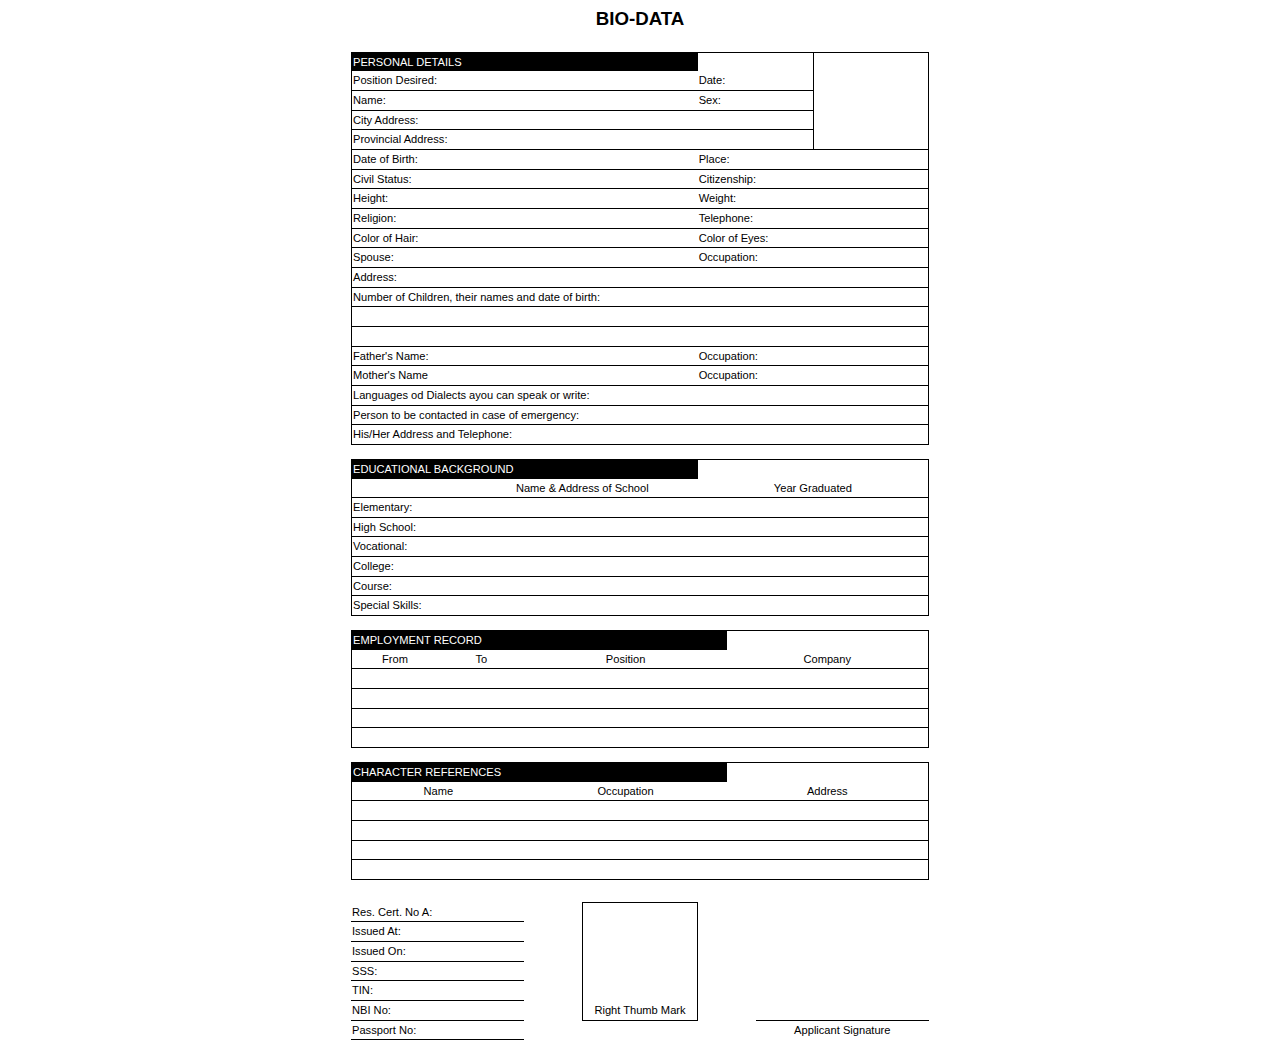
==== livebio/index.html @ 6a6d659b "Livebio" ====
<!DOCTYPE html>
<html lang="en">
  <head>
    <meta charset="UTF-8" />
    <meta http-equiv="X-UA-Compatible" content="IE=edge" />
    <meta name="viewport" content="width=device-width, initial-scale=1.0" />
    <title>Document</title>
  </head>
  <body style="font-family: Arial, Helvetica, sans-serif;">
    <style>
      th,
      td {
        font-size: smaller;
        line-height: 1.5;
      }
      tbody {
        border: 1px solid black;
      }
      table {
        border-collapse: collapse !important;
      }
    </style>
    <h3 style="text-align: center; margin-top: 5px;">BIO-DATA</h3>
    <table width="100%" style="max-width: 580px; margin:auto;">
      <tbody style="border: 0px;">
        <tr width="100%">
          <td>
            <table width="100%">
              <thead>
                <tr height="0px">
                  <td width="20%"></td>
                  <td width="20%"></td>
                  <td width="20%"></td>
                  <td width="20%"></td>
                  <td width="20%"></td>
                </tr>
              </thead>
              <tbody>
                <tr>
                  <td colspan="3" bgcolor="black" style="color: white">
                    PERSONAL DETAILS
                  </td>
                  <td colspan="1"></td>
                  <!-- <td></td> -->
                  <td rowspan="5" style="border: 1px solid black"></td>
                </tr>
                <tr>
                  <td colspan="3" style="border-bottom: 1px solid black">
                    Position Desired:
                  </td>
                  <!-- <td></td> -->
                  <td colspan="1" style="border-bottom: 1px solid black">
                    Date:
                  </td>
                  <!-- <td></td>
                    <td></td> -->
                </tr>
                <tr>
                  <td colspan="3" style="border-bottom: 1px solid black">
                    Name:
                  </td>
                  <!-- <td></td> -->
                  <td colspan="1" style="border-bottom: 1px solid black">
                    Sex:
                  </td>
                  <!-- <td></td>
                    <td></td> -->
                </tr>
                <tr>
                  <td colspan="4" style="border-bottom: 1px solid black">
                    City Address:
                  </td>
                  <!-- <td></td>
                    <td></td>
                    <td></td>
                    <td></td> -->
                </tr>
                <tr>
                  <td colspan="4" style="border-bottom: 1px solid black">
                    Provincial Address:
                  </td>
                  <!-- <td></td>
                    <td></td>
                    <td></td>
                    <td></td> -->
                </tr>
                <tr>
                  <td colspan="3" style="border-bottom: 1px solid black">
                    Date of Birth:
                  </td>
                  <!-- <td></td> -->
                  <td colspan="2" style="border-bottom: 1px solid black">
                    Place:
                  </td>
                  <!-- <td></td>
                    <td></td> -->
                </tr>
                <tr>
                  <td colspan="3" style="border-bottom: 1px solid black">
                    Civil Status:
                  </td>
                  <!-- <td></td> -->
                  <td colspan="2" style="border-bottom: 1px solid black">
                    Citizenship:
                  </td>
                  <!-- <td></td>
                    <td></td> -->
                </tr>
                <tr>
                  <td colspan="3" style="border-bottom: 1px solid black">
                    Height:
                  </td>
                  <!-- <td></td> -->
                  <td colspan="2" style="border-bottom: 1px solid black">
                    Weight:
                  </td>
                  <!-- <td></td>
                    <td></td> -->
                </tr>
                <tr>
                  <td colspan="3" style="border-bottom: 1px solid black">
                    Religion:
                  </td>
                  <!-- <td></td> -->
                  <td colspan="2" style="border-bottom: 1px solid black">
                    Telephone:
                  </td>
                  <!-- <td></td>
                    <td></td> -->
                </tr>
                <tr>
                  <td colspan="3" style="border-bottom: 1px solid black">
                    Color of Hair:
                  </td>
                  <!-- <td></td> -->
                  <td colspan="2" style="border-bottom: 1px solid black">
                    Color of Eyes:
                  </td>
                  <!-- <td></td>
                    <td></td> -->
                </tr>
                <tr>
                  <td colspan="3" style="border-bottom: 1px solid black">
                    Spouse:
                  </td>
                  <!-- <td></td> -->
                  <td colspan="2" style="border-bottom: 1px solid black">
                    Occupation:
                  </td>
                  <!-- <td></td>
                <td></td> -->
                </tr>
                <tr>
                  <td colspan="5" style="border-bottom: 1px solid black">
                    Address:
                  </td>
                  <!-- <td></td>
                    <td></td>
                    <td></td>
                    <td></td> -->
                </tr>
                <tr>
                  <td colspan="5" style="border-bottom: 1px solid black">
                    Number of Children, their names and date of birth:
                  </td>
                  <!-- <td></td>
                    <td></td>
                    <td></td>
                    <td></td> -->
                </tr>
                <tr>
                  <td colspan="5" style="border-bottom: 1px solid black">
                    &nbsp;
                  </td>
                  <!-- <td></td>
                    <td></td>
                    <td></td>
                    <td></td> -->
                </tr>
                <tr>
                  <td colspan="5" style="border-bottom: 1px solid black">
                    &nbsp;
                  </td>
                  <!-- <td></td>
                    <td></td>
                    <td></td>
                    <td></td> -->
                </tr>
                <tr>
                  <td colspan="3" style="border-bottom: 1px solid black">
                    Father's Name:
                  </td>
                  <!-- <td></td> -->
                  <td colspan="2" style="border-bottom: 1px solid black">
                    Occupation:
                  </td>
                  <!-- <td></td> -->
                  <!-- <td></td> -->
                </tr>
                <tr>
                  <td colspan="3" style="border-bottom: 1px solid black">
                    Mother's Name
                  </td>
                  <!-- <td></td> -->
                  <td colspan="2" style="border-bottom: 1px solid black">
                    Occupation:
                  </td>
                  <!-- <td></td> -->
                  <!-- <td></td> -->
                </tr>
                <tr>
                  <td colspan="5" style="border-bottom: 1px solid black">
                    Languages od Dialects ayou can speak or write:
                  </td>
                  <!-- <td></td>
                    <td></td>
                    <td></td>
                    <td></td> -->
                </tr>
                <tr>
                  <td colspan="5" style="border-bottom: 1px solid black">
                    Person to be contacted in case of emergency:
                  </td>
                  <!-- <td></td>
                    <td></td>
                    <td></td>
                    <td></td> -->
                </tr>
                <tr>
                  <td colspan="5" style="border-bottom: 1px solid black">
                    His/Her Address and Telephone:
                  </td>
                  <!-- <td></td>
                    <td></td>
                    <td></td>
                    <td></td> -->
                </tr>
              </tbody>
            </table>
          </td>
        </tr>
        <tr>
          <td>
            <table width="100%" style="margin-top: 10px">
              <thead>
                <tr height="0px">
                  <td width="20%"></td>
                  <td width="40%"></td>
                  <td width="40%"></td>
                </tr>
              </thead>
              <tbody>
                <tr>
                  <td colspan="2" bgcolor="black" style="color: white">
                    EDUCATIONAL BACKGROUND
                  </td>
                  <td colspan="3">&nbsp;</td>
                </tr>
                <tr>
                  <td style="border-bottom: 1px solid black">&nbsp;</td>
                  <td
                    style="text-align: center; border-bottom: 1px solid black"
                  >
                    Name & Address of School
                  </td>
                  <td
                    style="text-align: center; border-bottom: 1px solid black"
                  >
                    Year Graduated
                  </td>
                </tr>
                <tr>
                  <td colspan="3" style="border-bottom: 1px solid black">
                    Elementary:
                  </td>
                </tr>
                <tr>
                  <td colspan="3" style="border-bottom: 1px solid black">
                    High School:
                  </td>
                </tr>
                <tr>
                  <td colspan="3" style="border-bottom: 1px solid black">
                    Vocational:
                  </td>
                </tr>
                <tr>
                  <td colspan="3" style="border-bottom: 1px solid black">
                    College:
                  </td>
                </tr>
                <tr>
                  <td colspan="3" style="border-bottom: 1px solid black">
                    Course:
                  </td>
                </tr>
                <tr>
                  <td colspan="3" style="border-bottom: 1px solid black">
                    Special Skills:
                  </td>
                </tr>
              </tbody>
            </table>
          </td>
        </tr>
        <tr>
          <td>
            <table width="100%" style="margin-top: 10px">
              <thead>
                <tr height="0px">
                  <td width="15%"></td>
                  <td width="15%"></td>
                  <td width="35%"></td>
                  <td width="35%"></td>
                </tr>
              </thead>
              <tbody>
                <tr>
                  <td colspan="3" bgcolor="black" style="color: white">
                    EMPLOYMENT RECORD
                  </td>
                </tr>
                <tr style="text-align: center">
                  <td style="border-bottom: 1px solid black">From</td>
                  <td style="border-bottom: 1px solid black">To</td>
                  <td style="border-bottom: 1px solid black">Position</td>
                  <td style="border-bottom: 1px solid black">Company</td>
                </tr>
                <tr>
                  <td colspan="4" style="border-bottom: 1px solid black">
                    &nbsp;
                  </td>
                </tr>
                <tr>
                  <td colspan="4" style="border-bottom: 1px solid black">
                    &nbsp;
                  </td>
                </tr>
                <tr>
                  <td colspan="4" style="border-bottom: 1px solid black">
                    &nbsp;
                  </td>
                </tr>
                <tr>
                  <td colspan="4" style="border-bottom: 1px solid black">
                    &nbsp;
                  </td>
                </tr>
              </tbody>
            </table>
          </td>
        </tr>
        <tr>
          <td>
            <table width="100%" style="margin-top: 10px">
              <thead>
                <tr height="0px">
                  <td width="15%"></td>
                  <td width="15%"></td>
                  <td width="35%"></td>
                  <td width="35%"></td>
                </tr>
              </thead>
              <tbody>
                <tr>
                  <td colspan="3" bgcolor="black" style="color: white">
                    CHARACTER REFERENCES
                  </td>
                </tr>
                <tr style="text-align: center">
                  <td colspan="2" style="border-bottom: 1px solid black">
                    Name
                  </td>
                  <td style="border-bottom: 1px solid black">Occupation</td>
                  <td style="border-bottom: 1px solid black">Address</td>
                </tr>
                <tr>
                  <td colspan="4" style="border-bottom: 1px solid black">
                    &nbsp;
                  </td>
                </tr>
                <tr>
                  <td colspan="4" style="border-bottom: 1px solid black">
                    &nbsp;
                  </td>
                </tr>
                <tr>
                  <td colspan="4" style="border-bottom: 1px solid black">
                    &nbsp;
                  </td>
                </tr>
                <tr>
                  <td colspan="4" style="border-bottom: 1px solid black">
                    &nbsp;
                  </td>
                </tr>
              </tbody>
            </table>
          </td>
        </tr>
        <tr>
          <td>
            <table width="100%" style="margin-top: 0px">
              <thead>
                <tr height="0px">
                  <td width="30%"></td>
                  <td width="10%"></td>
                  <td width="20%"></td>
                  <td width="10%"></td>
                  <td width="30%"></td>
                </tr>
              </thead>
              <tbody style="border: 0px;">
                <tr>
                  <td colspan="2">&nbsp;</td>
                </tr>
                <tr>
                  <td style="border-bottom: 1px solid black">
                    Res. Cert. No A:
                  </td>
                  <td></td>
                  <td
                    rowspan="6"
                    style="
                      border: 1px solid black;
                      text-align: center;
                      vertical-align: bottom;
                    "
                  >
                    Right Thumb Mark
                  </td>
                  <td></td>
                  <td></td>
                </tr>
                <tr>
                  <td style="border-bottom: 1px solid black">Issued At:</td>
                  <td></td>
                  <!-- <td></td> -->
                  <td></td>
                  <td></td>
                </tr>
                <tr>
                  <td style="border-bottom: 1px solid black">Issued On:</td>
                  <td></td>
                  <!-- <td></td> -->
                  <td></td>
                  <td></td>
                </tr>
                <tr>
                  <td style="border-bottom: 1px solid black">SSS:</td>
                  <td></td>
                  <!-- <td></td> -->
                  <td></td>
                  <td></td>
                </tr>
                <tr>
                  <td style="border-bottom: 1px solid black">TIN:</td>
                  <td></td>
                  <!-- <td></td> -->
                  <td></td>
                  <td></td>
                </tr>
                <tr>
                  <td style="border-bottom: 1px solid black">NBI No:</td>
                  <td></td>
                  <!-- <td></td> -->
                  <td></td>
                  <td style="border-bottom: 1px solid black"></td>
                </tr>
                <tr>
                  <td style="border-bottom: 1px solid black">Passport No:</td>
                  <td></td>
                  <td></td>
                  <td></td>
                  <td style="text-align: center">Applicant Signature</td>
                </tr>
              </tbody>
            </table>
          </td>
        </tr>
      </tbody>
    </table>
  </body>
</html>
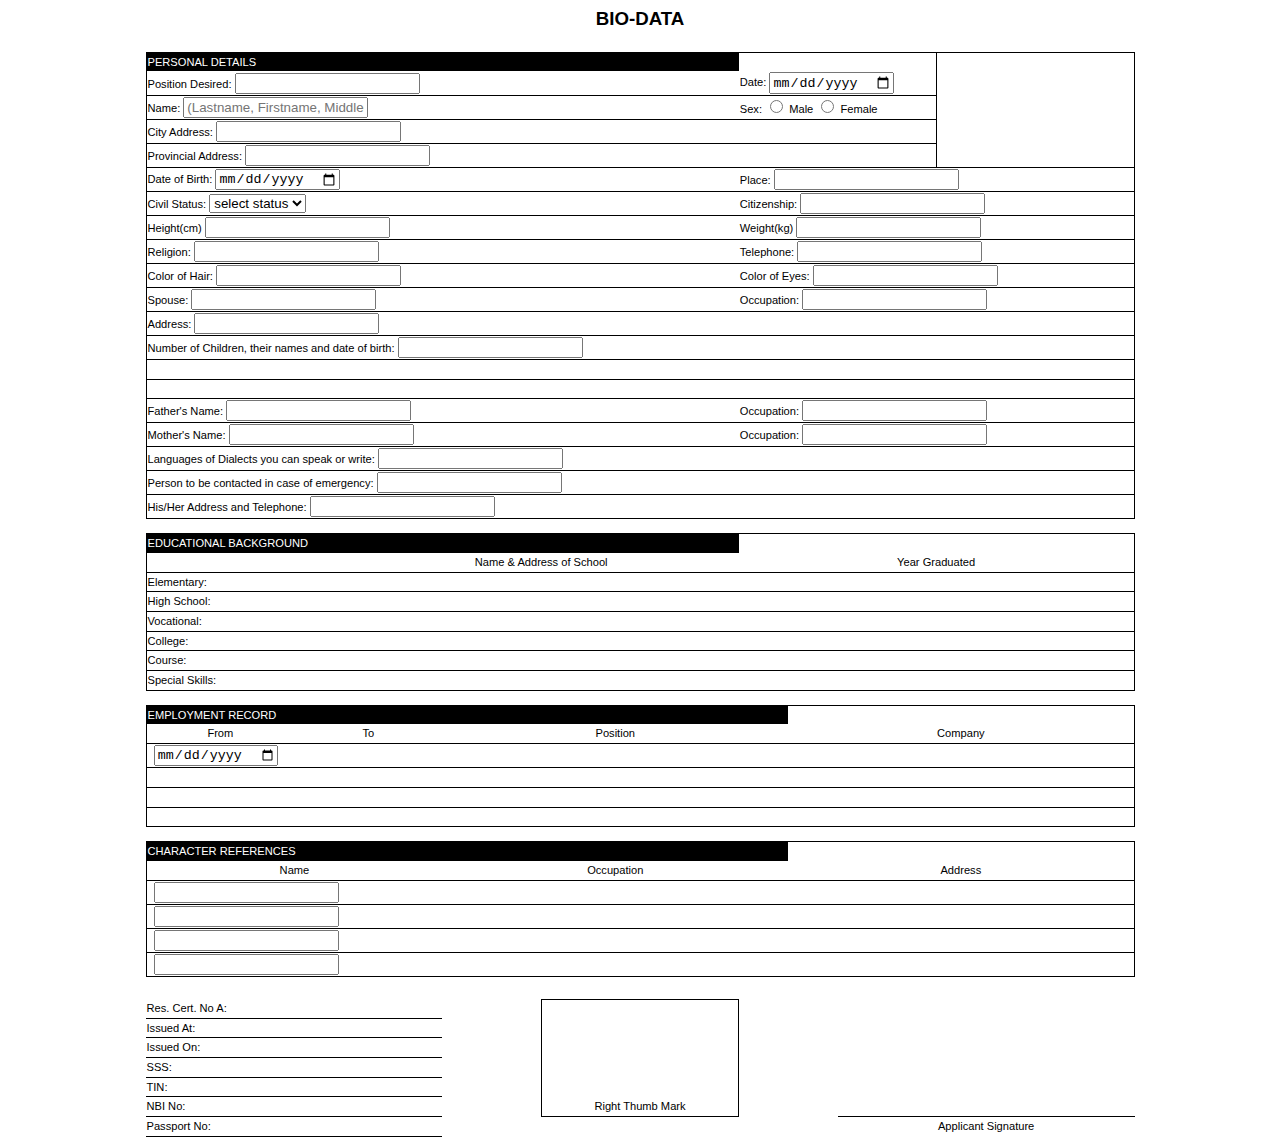
==== commit 3e4e6373: "Biodata" ====
--- a/livebio/index.html
+++ b/livebio/index.html
@@ -5,6 +5,7 @@
     <meta http-equiv="X-UA-Compatible" content="IE=edge" />
     <meta name="viewport" content="width=device-width, initial-scale=1.0" />
     <title>Document</title>
+    <link rel="stylesheet" href="css/style.css">
   </head>
   <body style="font-family: Arial, Helvetica, sans-serif;">
     <style>
@@ -21,7 +22,7 @@
       }
     </style>
     <h3 style="text-align: center; margin-top: 5px;">BIO-DATA</h3>
-    <table width="100%" style="max-width: 580px; margin:auto;">
+    <table width="100%" style="max-width: 991px; margin:auto;">
       <tbody style="border: 0px;">
         <tr width="100%">
           <td>
@@ -47,21 +48,28 @@
                 <tr>
                   <td colspan="3" style="border-bottom: 1px solid black">
                     Position Desired:
+                    <input type="text" id="" name="">
                   </td>
                   <!-- <td></td> -->
                   <td colspan="1" style="border-bottom: 1px solid black">
                     Date:
-                  </td>
-                  <!-- <td></td>
-                    <td></td> -->
-                </tr>
-                <tr>
+                    <input type="date">
+                  </td>
+                  <!-- <td></td>
+                    <td></td> -->
+                </tr>
+                <tr>
+                  <form action="">
                   <td colspan="3" style="border-bottom: 1px solid black">
                     Name:
-                  </td>
+                    <input type="text" id="" name="" placeholder="(Lastname, Firstname, Middlename, Suffix if applicable">
+                  </td>
+                </form>
                   <!-- <td></td> -->
                   <td colspan="1" style="border-bottom: 1px solid black">
                     Sex:
+                    <input type="radio" name="sex" id=""/> <label for="">Male</label>
+                    <input type="radio" name="sex" id=""/> <label for="">Female</label>
                   </td>
                   <!-- <td></td>
                     <td></td> -->
@@ -69,6 +77,7 @@
                 <tr>
                   <td colspan="4" style="border-bottom: 1px solid black">
                     City Address:
+                    <input type="text" id="" name="">
                   </td>
                   <!-- <td></td>
                     <td></td>
@@ -78,6 +87,7 @@
                 <tr>
                   <td colspan="4" style="border-bottom: 1px solid black">
                     Provincial Address:
+                    <input type="text" id="" name="">
                   </td>
                   <!-- <td></td>
                     <td></td>
@@ -87,10 +97,12 @@
                 <tr>
                   <td colspan="3" style="border-bottom: 1px solid black">
                     Date of Birth:
+                    <input type="date">
                   </td>
                   <!-- <td></td> -->
                   <td colspan="2" style="border-bottom: 1px solid black">
                     Place:
+                    <input type="text" id="" name="">
                   </td>
                   <!-- <td></td>
                     <td></td> -->
@@ -98,21 +110,32 @@
                 <tr>
                   <td colspan="3" style="border-bottom: 1px solid black">
                     Civil Status:
+                    <select name="civil-status" id="civil-status">
+                      <option value="select-status">select status</option>
+                      <option value="Single">Single</option>
+                      <option value="Married">Married</option>
+                      <option value="Divorced">Divorced</option>
+                      <option value="Seperated">Seperated</option>
+                      <option value="Widowed">Widowed</option>
+                    </select>
                   </td>
                   <!-- <td></td> -->
                   <td colspan="2" style="border-bottom: 1px solid black">
                     Citizenship:
-                  </td>
-                  <!-- <td></td>
-                    <td></td> -->
-                </tr>
-                <tr>
-                  <td colspan="3" style="border-bottom: 1px solid black">
-                    Height:
-                  </td>
-                  <!-- <td></td> -->
-                  <td colspan="2" style="border-bottom: 1px solid black">
-                    Weight:
+                    <input type="text" id="" name="">
+                  </td>
+                  <!-- <td></td>
+                    <td></td> -->
+                </tr>
+                <tr>
+                  <td colspan="3" style="border-bottom: 1px solid black">
+                    Height(cm)
+                    <input type="text" name="height" id="">
+                  </td>
+                  <!-- <td></td> -->
+                  <td colspan="2" style="border-bottom: 1px solid black">
+                    Weight(kg)
+                    <input type="text" name="weight" id="">
                   </td>
                   <!-- <td></td>
                     <td></td> -->
@@ -120,10 +143,12 @@
                 <tr>
                   <td colspan="3" style="border-bottom: 1px solid black">
                     Religion:
+                    <input type="text" id="" name="">
                   </td>
                   <!-- <td></td> -->
                   <td colspan="2" style="border-bottom: 1px solid black">
                     Telephone:
+                    <input type="text" id="" name="">
                   </td>
                   <!-- <td></td>
                     <td></td> -->
@@ -131,10 +156,12 @@
                 <tr>
                   <td colspan="3" style="border-bottom: 1px solid black">
                     Color of Hair:
+                    <input type="text" id="" name="">
                   </td>
                   <!-- <td></td> -->
                   <td colspan="2" style="border-bottom: 1px solid black">
                     Color of Eyes:
+                    <input type="text" id="" name="">
                   </td>
                   <!-- <td></td>
                     <td></td> -->
@@ -142,10 +169,12 @@
                 <tr>
                   <td colspan="3" style="border-bottom: 1px solid black">
                     Spouse:
+                    <input type="text" id="" name="">
                   </td>
                   <!-- <td></td> -->
                   <td colspan="2" style="border-bottom: 1px solid black">
                     Occupation:
+                    <input type="text" id="" name="">
                   </td>
                   <!-- <td></td>
                 <td></td> -->
@@ -153,6 +182,7 @@
                 <tr>
                   <td colspan="5" style="border-bottom: 1px solid black">
                     Address:
+                    <input type="text" id="" name="">
                   </td>
                   <!-- <td></td>
                     <td></td>
@@ -162,6 +192,7 @@
                 <tr>
                   <td colspan="5" style="border-bottom: 1px solid black">
                     Number of Children, their names and date of birth:
+                    <input type="text" id="" name="">
                   </td>
                   <!-- <td></td>
                     <td></td>
@@ -189,28 +220,33 @@
                 <tr>
                   <td colspan="3" style="border-bottom: 1px solid black">
                     Father's Name:
+                    <input type="text" id="" name="">
                   </td>
                   <!-- <td></td> -->
                   <td colspan="2" style="border-bottom: 1px solid black">
                     Occupation:
-                  </td>
-                  <!-- <td></td> -->
-                  <!-- <td></td> -->
-                </tr>
-                <tr>
-                  <td colspan="3" style="border-bottom: 1px solid black">
-                    Mother's Name
+                    <input type="text" id="" name="">
+                  </td>
+                  <!-- <td></td> -->
+                  <!-- <td></td> -->
+                </tr>
+                <tr>
+                  <td colspan="3" style="border-bottom: 1px solid black">
+                    Mother's Name:
+                    <input type="text" id="" name="">
                   </td>
                   <!-- <td></td> -->
                   <td colspan="2" style="border-bottom: 1px solid black">
                     Occupation:
-                  </td>
-                  <!-- <td></td> -->
-                  <!-- <td></td> -->
-                </tr>
-                <tr>
-                  <td colspan="5" style="border-bottom: 1px solid black">
-                    Languages od Dialects ayou can speak or write:
+                    <input type="text" id="" name="">
+                  </td>
+                  <!-- <td></td> -->
+                  <!-- <td></td> -->
+                </tr>
+                <tr>
+                  <td colspan="5" style="border-bottom: 1px solid black">
+                    Languages of Dialects you can speak or write:
+                    <input type="text" id="" name="">
                   </td>
                   <!-- <td></td>
                     <td></td>
@@ -220,6 +256,7 @@
                 <tr>
                   <td colspan="5" style="border-bottom: 1px solid black">
                     Person to be contacted in case of emergency:
+                    <input type="text" id="" name="">
                   </td>
                   <!-- <td></td>
                     <td></td>
@@ -229,6 +266,7 @@
                 <tr>
                   <td colspan="5" style="border-bottom: 1px solid black">
                     His/Her Address and Telephone:
+                    <input type="text" id="" name="">
                   </td>
                   <!-- <td></td>
                     <td></td>
@@ -329,6 +367,7 @@
                 <tr>
                   <td colspan="4" style="border-bottom: 1px solid black">
                     &nbsp;
+                    <input type="date">
                   </td>
                 </tr>
                 <tr>
@@ -370,6 +409,8 @@
                 <tr style="text-align: center">
                   <td colspan="2" style="border-bottom: 1px solid black">
                     Name
+                    <form action="">
+                      
                   </td>
                   <td style="border-bottom: 1px solid black">Occupation</td>
                   <td style="border-bottom: 1px solid black">Address</td>
@@ -377,21 +418,25 @@
                 <tr>
                   <td colspan="4" style="border-bottom: 1px solid black">
                     &nbsp;
-                  </td>
-                </tr>
-                <tr>
-                  <td colspan="4" style="border-bottom: 1px solid black">
-                    &nbsp;
-                  </td>
-                </tr>
-                <tr>
-                  <td colspan="4" style="border-bottom: 1px solid black">
-                    &nbsp;
-                  </td>
-                </tr>
-                <tr>
-                  <td colspan="4" style="border-bottom: 1px solid black">
-                    &nbsp;
+                    <input type="text">
+                  </td>
+                </tr>
+                <tr>
+                  <td colspan="4" style="border-bottom: 1px solid black">
+                    &nbsp;
+                    <input type="text">
+                  </td>
+                </tr>
+                <tr>
+                  <td colspan="4" style="border-bottom: 1px solid black">
+                    &nbsp;
+                    <input type="text">
+                  </td>
+                </tr>
+                <tr>
+                  <td colspan="4" style="border-bottom: 1px solid black">
+                    &nbsp;
+                    <input type="text">
                   </td>
                 </tr>
               </tbody>
